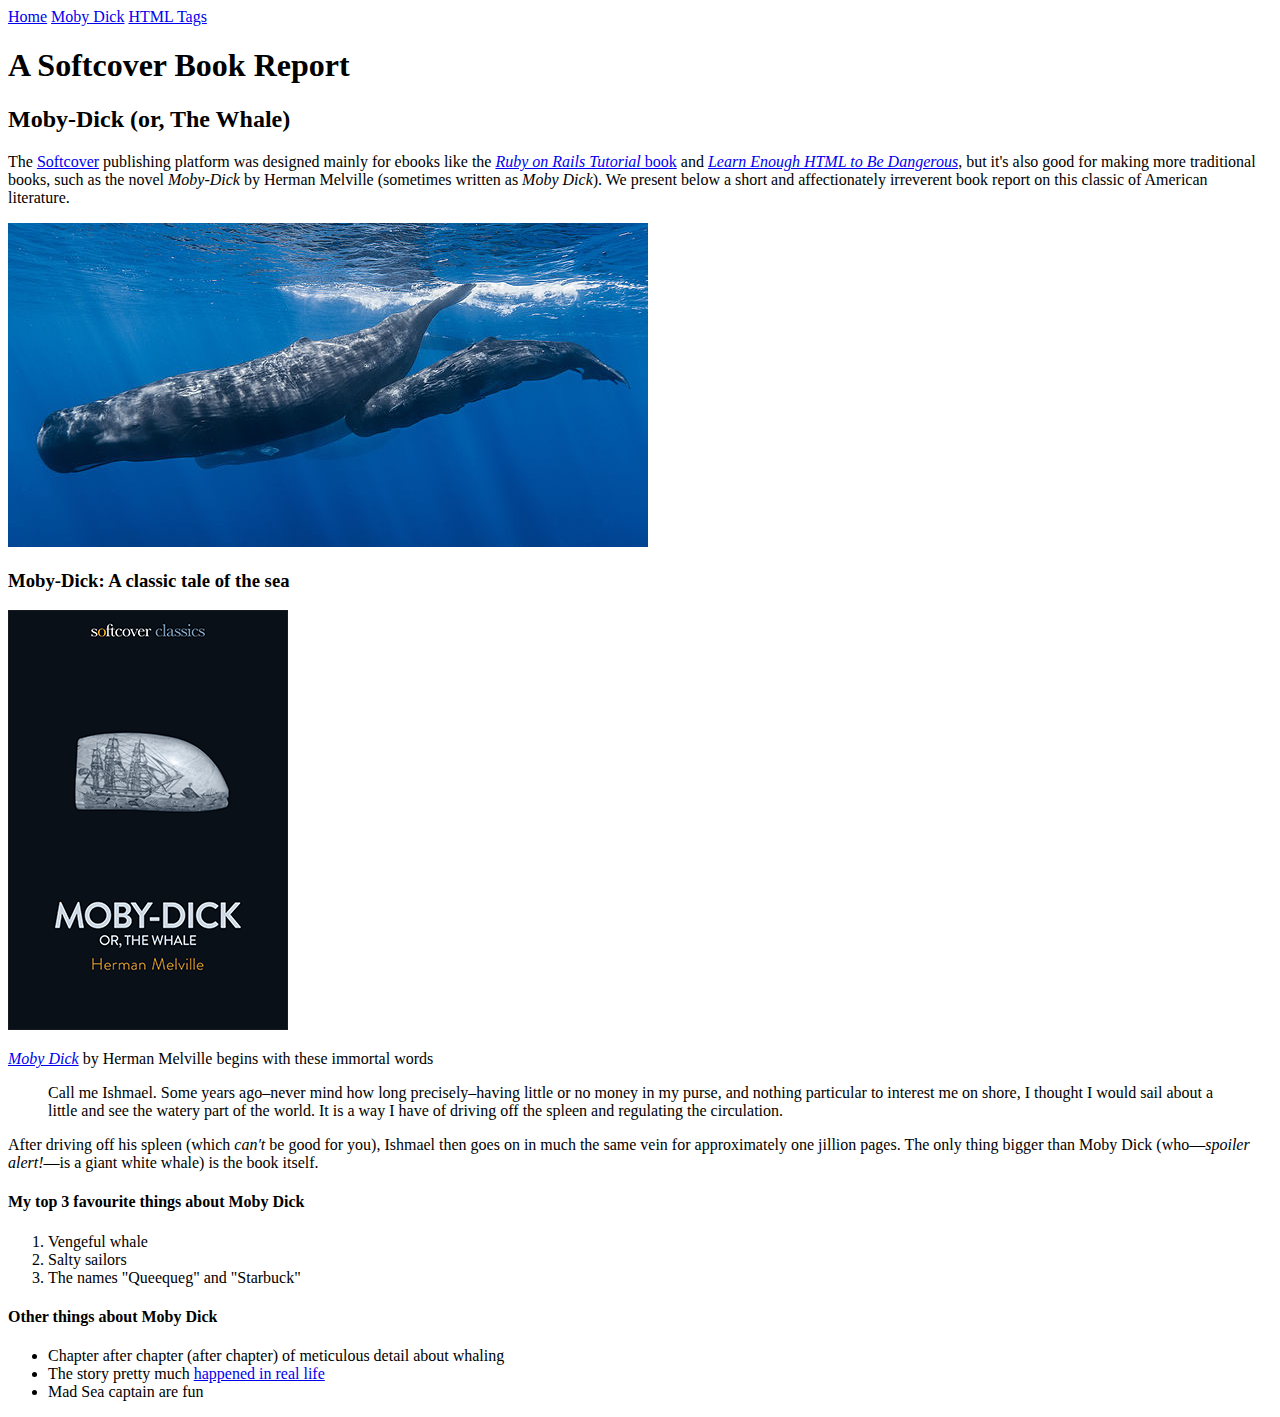
==== moby_dick.html @ 28450c96 "menu and moby dick and html tags" ====
<!DOCTYPE html>
<html lang="en" dir="ltr">
  <head>
    <title>Moby Dick</title>
    <meta charset="utf-8">
  </head>
  <body>
    <!-- much here to be styled, will do so in last section -->
    <div>
      <a href="index.html">Home</a>
      <a href="moby_dick.html">Moby Dick</a>
      <a href="tags.html">HTML Tags</a>
    </div>



    <header>
      <h1>A Softcover Book Report</h1>
      <h2>Moby-Dick (or, The Whale)</h2>
    </header>

    <div>
      <p>
      The <a href="https://www.softcover.io/">Softcover</a> publishing platform
       was designed mainly for ebooks like the
       <a href="https://railstutorial.org/book"><em>Ruby on Rails Tutorial</em>
       book</a> and <a href="https://learnenough.com/html"><em>Learn Enough
       HTML to Be Dangerous</em></a>, but it's also good for making more
       traditional books, such as the novel <em>Moby-Dick</em> by Herman
       Melville (sometimes written as <em>Moby Dick</em>). We present below a
       short and affectionately irreverent book report on this classic of
       American literature.
      </p>
    </div>

      <a href="https://commons.wikimedia.org/wiki/File:Sperm_whale_pod.jpg"
         target="_blank">
        <img src="images/sperm_whales.jpg">
      </a>

    <div>
      <h3>Moby-Dick: A classic tale of the sea</h3>

      <a href="https://www.softcover.io/read/6070fb03/moby-dick"
         target="_blank">
         <img src="images/moby_dick.png" alt="Moby Dick">
      </a>

      <p>
      <a href="https://www.softcover.io/read/6070fb03/moby-dick"
         target="_blank">
      <em>Moby Dick</em></a>
      by Herman Melville begins with these immortal words
      </p>

      <blockquote>
        <p>
          <span>Call me Ishmael.</span> Some years ago–never mind how long
          precisely&ndash;having little or no money in my purse, and nothing
          particular to interest me on shore, I thought I would sail about a
          little and see the watery part of the world. It is a way I have of
          driving off the spleen and regulating the circulation.
        </p>
      </blockquote>

      <p>
        After driving off his spleen (which <em>can't</em> be good for you),
        Ishmael then goes on in much the same vein for approximately one
        jillion pages. The only thing bigger than Moby Dick (who&mdash;<em>spoiler
        alert!</em>—is a giant white whale) is the book itself.
      </p>

      <h4>My top 3 favourite things about Moby Dick</h4>

      <ol>
        <li>Vengeful whale</li>
        <li>Salty sailors</li>
        <li>The names "Queequeg" and "Starbuck"</li>
      </ol>

      <h4>Other things about Moby Dick</h4>

      <ul>
        <li>Chapter after chapter (after chapter) of meticulous detail about whaling</li>
        <li>
          The story pretty much
          <a href="https://en.wikipedia.org/wiki/Essex_(whaleship)"
             target="_blank">happened in real life</a>
        </li>
        <li>Mad Sea captain are fun</li>
      </ul>
    </div>
  </body>
</html>
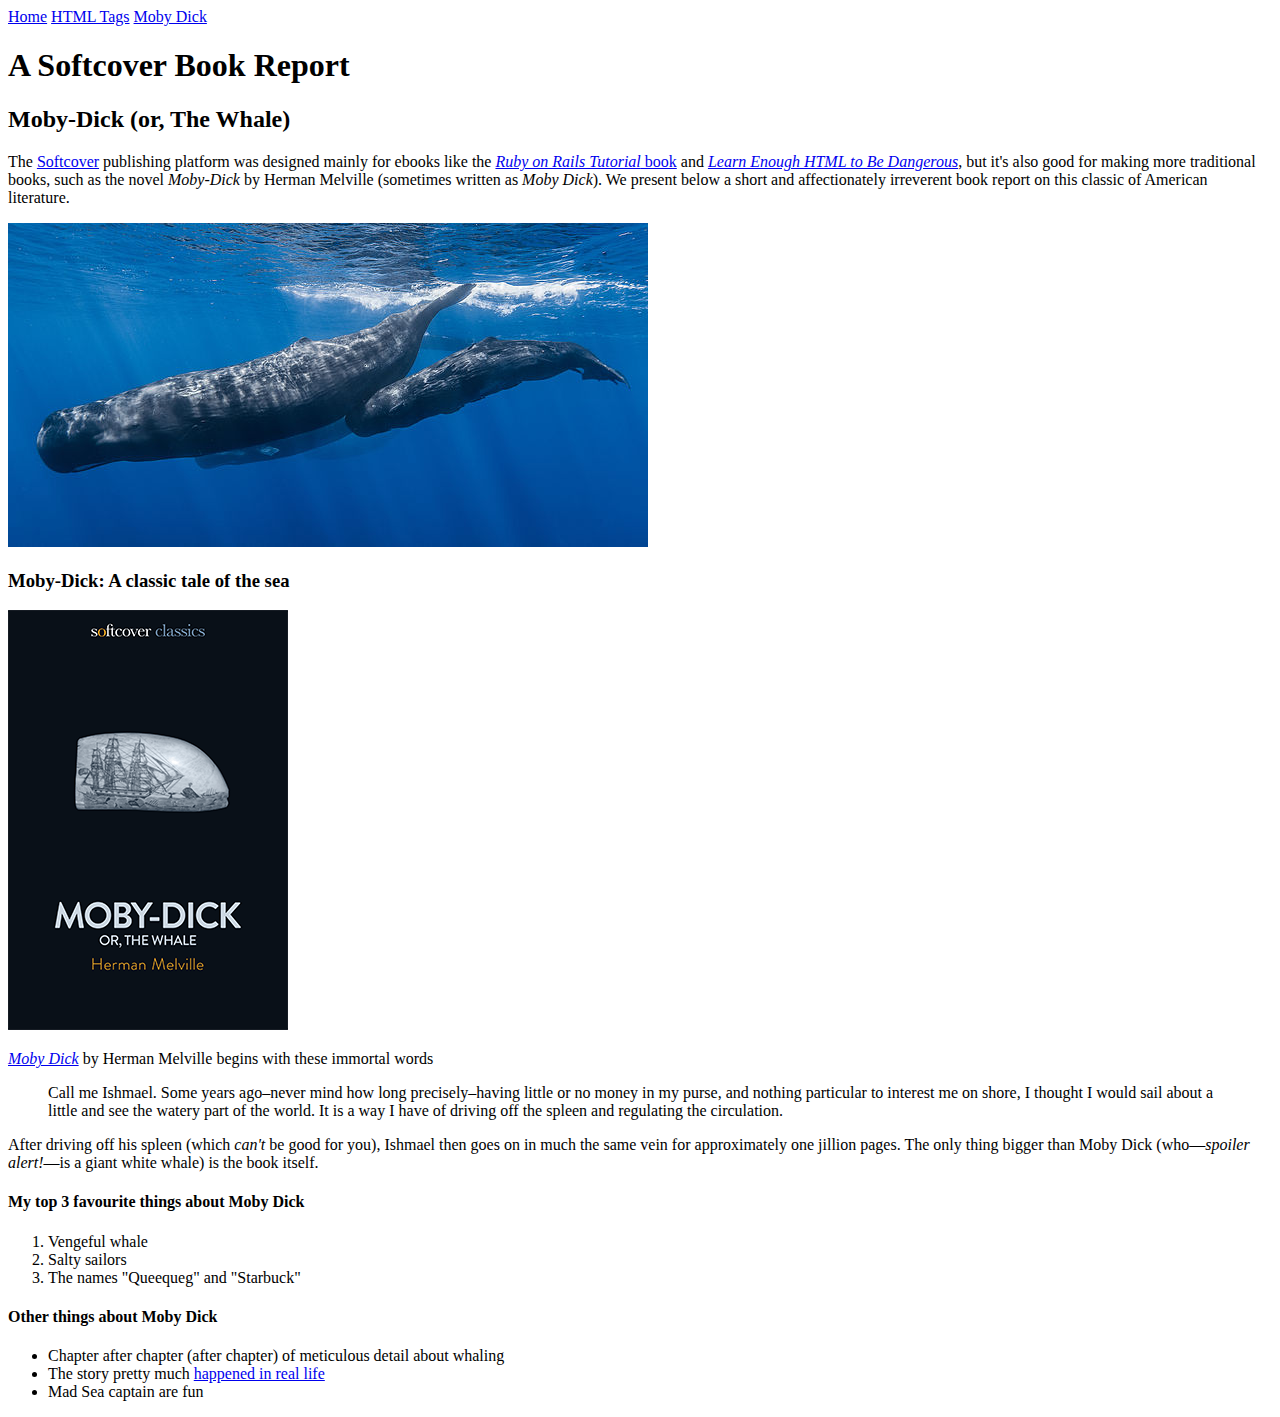
==== commit 86239cec: "Menu order" ====
--- a/moby_dick.html
+++ b/moby_dick.html
@@ -8,8 +8,8 @@
     <!-- much here to be styled, will do so in last section -->
     <div>
       <a href="index.html">Home</a>
+      <a href="tags.html">HTML Tags</a>
       <a href="moby_dick.html">Moby Dick</a>
-      <a href="tags.html">HTML Tags</a>
     </div>
 
 
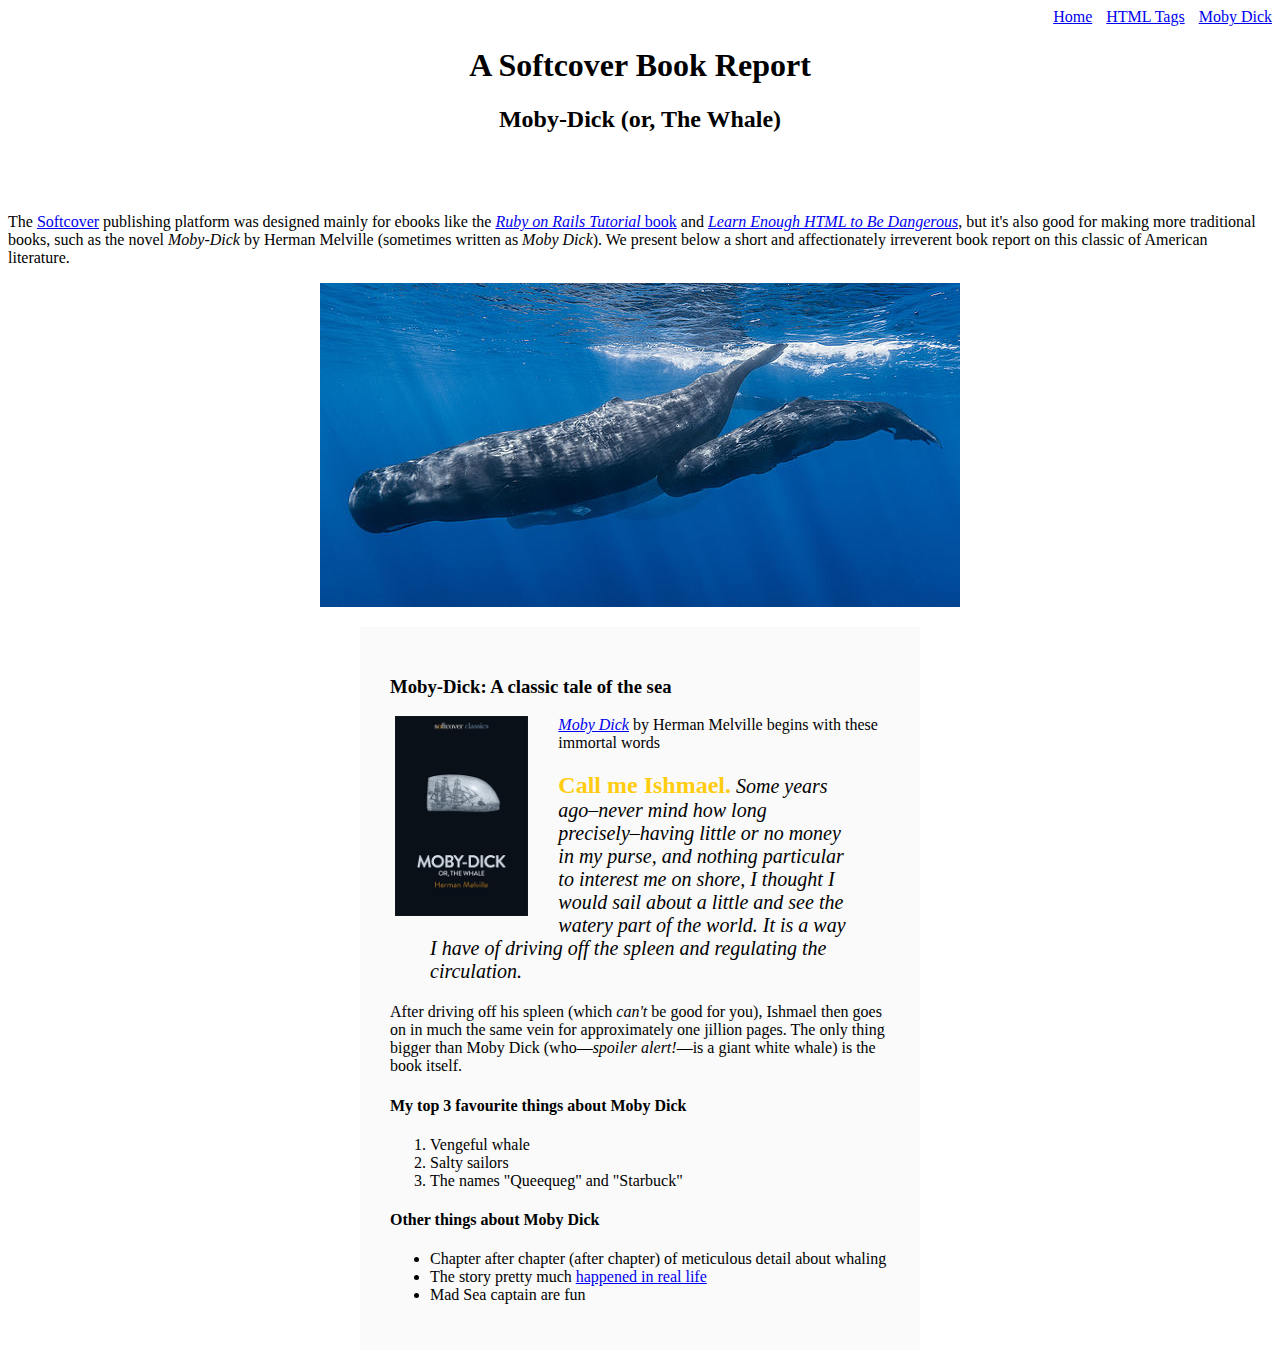
==== commit 5db5d250: "menu, moby" ====
--- a/moby_dick.html
+++ b/moby_dick.html
@@ -5,16 +5,16 @@
     <meta charset="utf-8">
   </head>
   <body>
-    <!-- much here to be styled, will do so in last section -->
-    <div>
+
+    <div style="text-align: right;">
       <a href="index.html">Home</a>
-      <a href="tags.html">HTML Tags</a>
-      <a href="moby_dick.html">Moby Dick</a>
+      <a href="tags.html" style="margin: 0 0 0 10px">HTML Tags</a>
+      <a href="moby_dick.html" style="margin: 0 0 0 10px">Moby Dick</a>
     </div>
 
 
 
-    <header>
+    <header style="text-align: center; margin: 0 0 80px">
       <h1>A Softcover Book Report</h1>
       <h2>Moby-Dick (or, The Whale)</h2>
     </header>
@@ -35,15 +35,17 @@
 
       <a href="https://commons.wikimedia.org/wiki/File:Sperm_whale_pod.jpg"
          target="_blank">
-        <img src="images/sperm_whales.jpg">
+        <img src="images/sperm_whales.jpg"
+             style="display: block; margin: 0 auto;">
       </a>
 
-    <div>
+    <div style="width: 500px; margin: 20px auto; padding: 30px; background-color: #fafafa">
       <h3>Moby-Dick: A classic tale of the sea</h3>
 
       <a href="https://www.softcover.io/read/6070fb03/moby-dick"
          target="_blank">
-         <img src="images/moby_dick.png" alt="Moby Dick">
+         <img src="images/moby_dick.png" alt="Moby Dick" height="200px"
+              style="float: left; margin: 0 30px 0 5px;">
       </a>
 
       <p>
@@ -53,9 +55,9 @@
       by Herman Melville begins with these immortal words
       </p>
 
-      <blockquote>
+      <blockquote style="font-style: italic; font-size: 20px;">
         <p>
-          <span>Call me Ishmael.</span> Some years ago–never mind how long
+          <span style="font-style: normal; font-size: 24px; font-weight: bold; color: #FFCC10;">Call me Ishmael.</span> Some years ago–never mind how long
           precisely&ndash;having little or no money in my purse, and nothing
           particular to interest me on shore, I thought I would sail about a
           little and see the watery part of the world. It is a way I have of
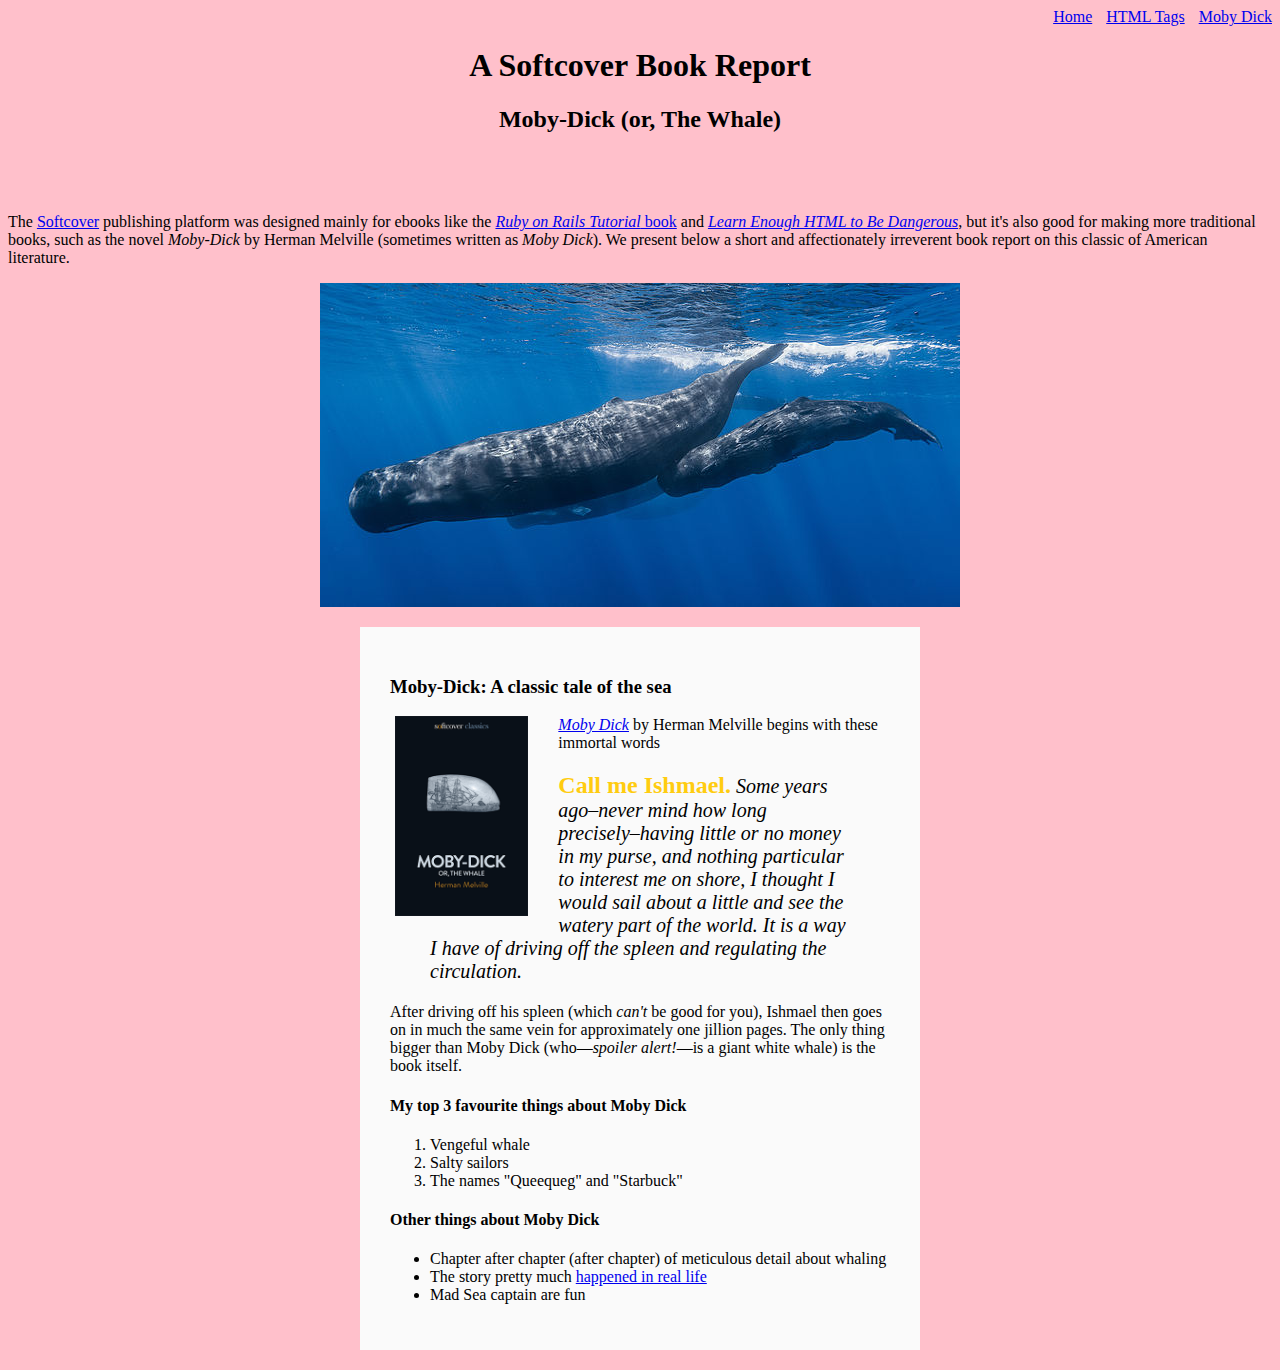
==== commit 093e186e: "background color" ====
--- a/moby_dick.html
+++ b/moby_dick.html
@@ -4,8 +4,7 @@
     <title>Moby Dick</title>
     <meta charset="utf-8">
   </head>
-  <body>
-
+  <body style="background-color: pink">
     <div style="text-align: right;">
       <a href="index.html">Home</a>
       <a href="tags.html" style="margin: 0 0 0 10px">HTML Tags</a>
